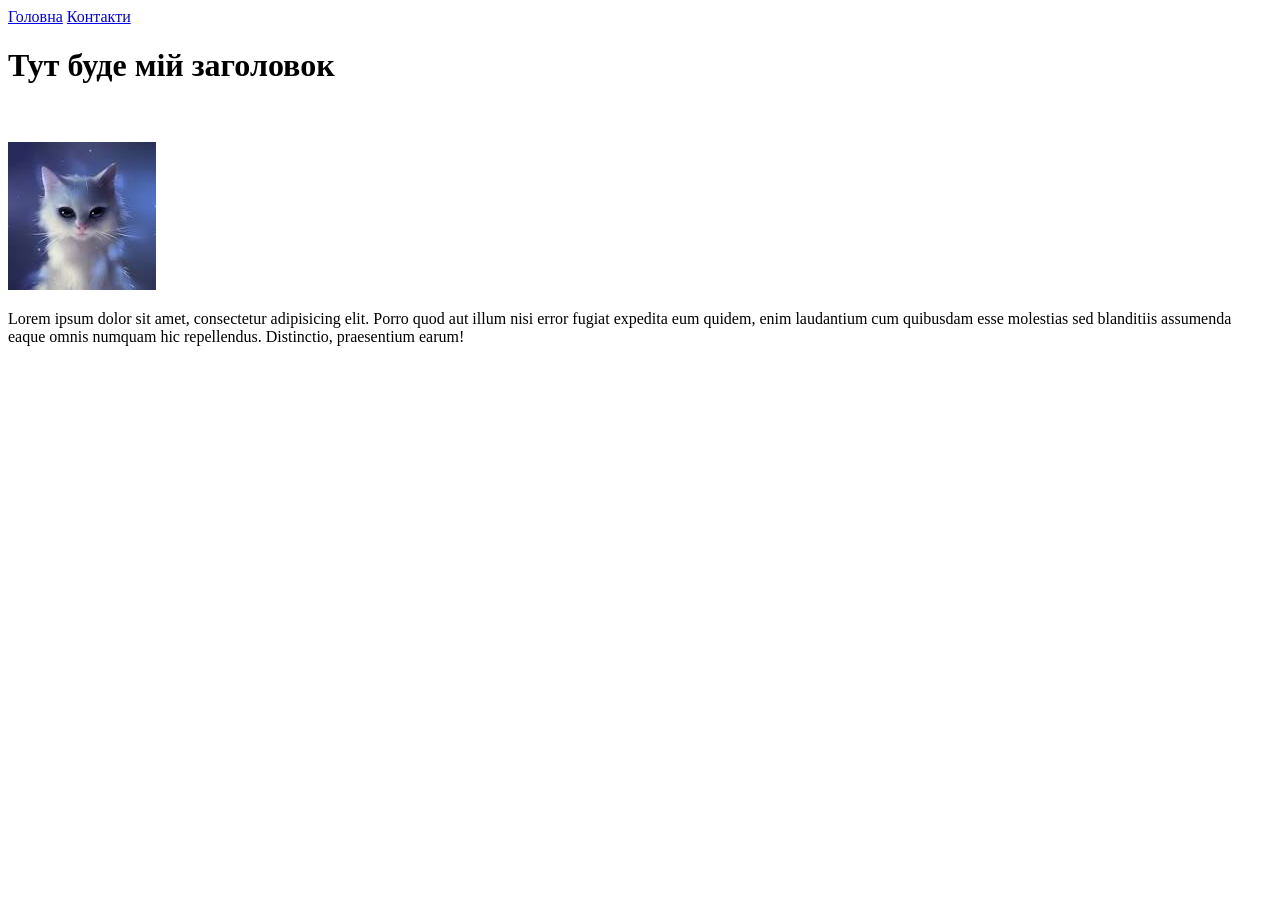
==== index.html @ 890118d7 "first commit" ====
<!DOCTYPE html>
<html>
<meta charset="UTF-8">
<title>Document</title>
</head>

<body>
    <nav>

        <a href="./index.html">Головна</a>
        <a href="./pages/contacts.html">Контакти</a>
    </nav>


    <h1>Тут буде мій заголовок</h1>
    <br><br>
    <img src="./photo/Photo cat.jpg">
    <br>
    <p>Lorem ipsum dolor sit amet, consectetur adipisicing elit. Porro quod aut illum nisi error fugiat expedita eum
        quidem,
        enim laudantium cum quibusdam esse molestias sed blanditiis assumenda eaque omnis numquam hic repellendus.
        Distinctio, praesentium earum!</p>

    <body>
        <html>
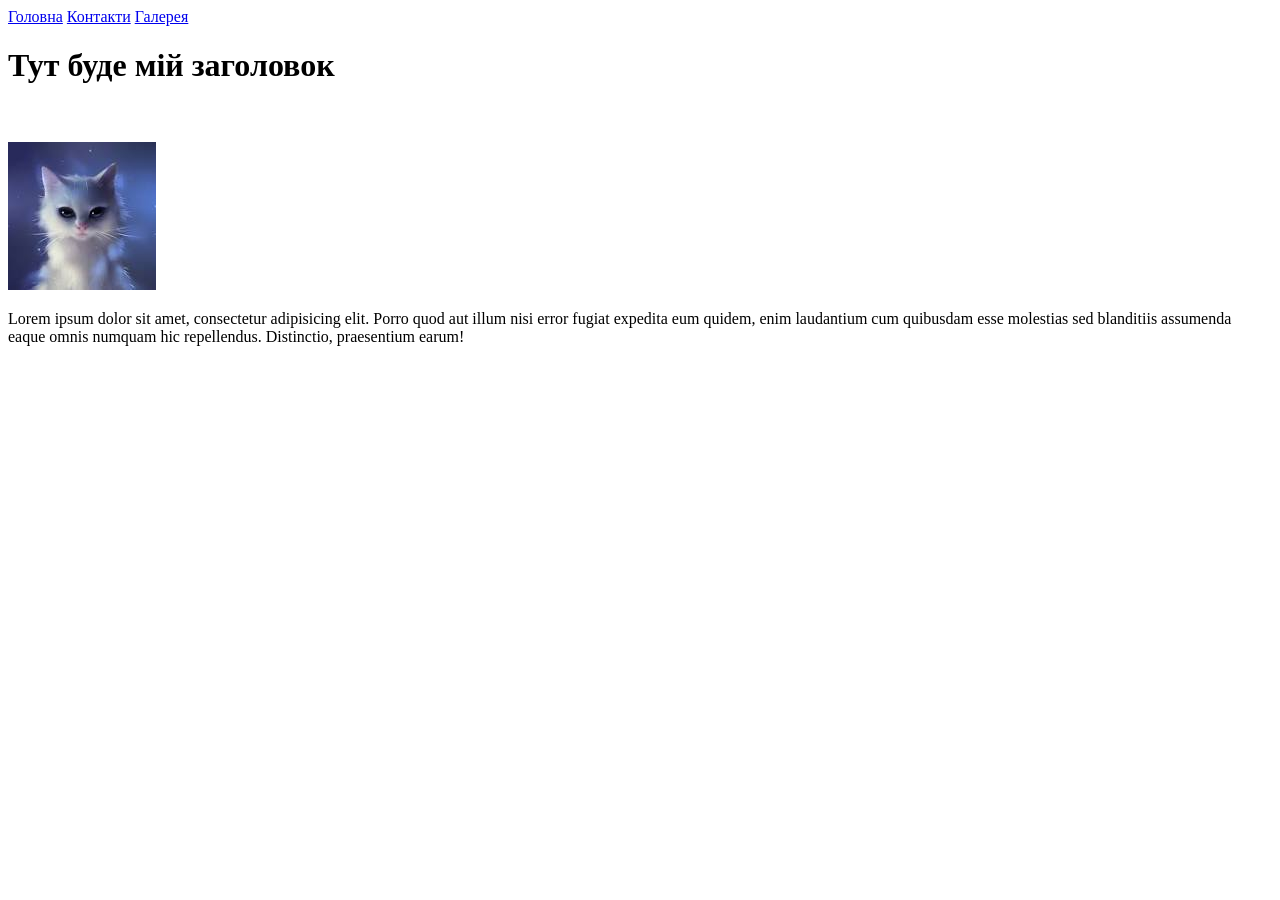
==== commit 358cdd1f: "Add new tab - Gallery" ====
--- a/index.html
+++ b/index.html
@@ -9,6 +9,7 @@
 
         <a href="./index.html">Головна</a>
         <a href="./pages/contacts.html">Контакти</a>
+        <a href="./pages/contacts.html">Галерея</a>
     </nav>
 
 
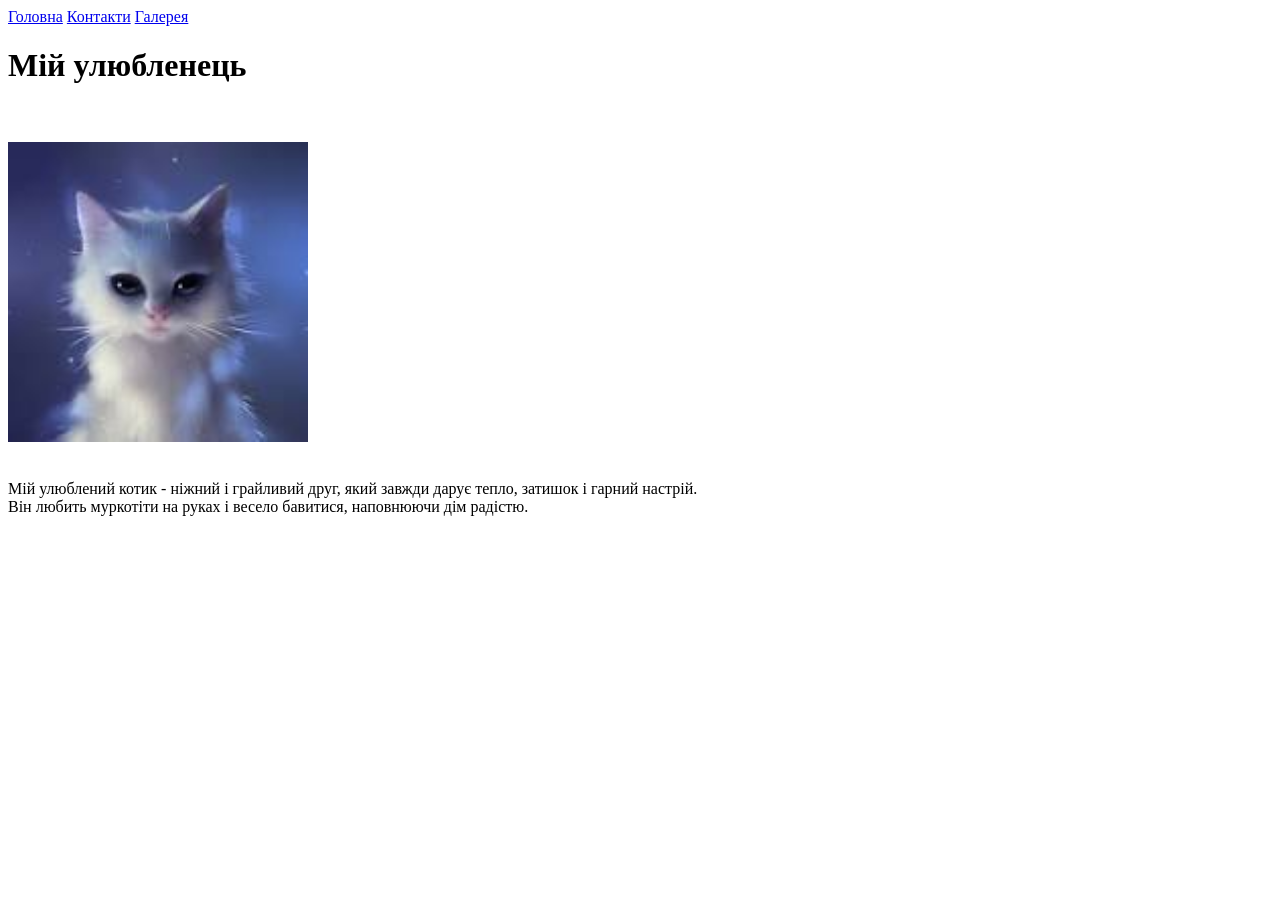
==== commit cce238e8: "Add new tab - Gallery" ====
--- a/index.html
+++ b/index.html
@@ -13,14 +13,13 @@
     </nav>
 
 
-    <h1>Тут буде мій заголовок</h1>
+    <h1>Мій улюбленець</h1>
     <br><br>
-    <img src="./photo/Photo cat.jpg">
+    <img src="./photo/Photo cat.jpg" width="300" height="300">
     <br>
-    <p>Lorem ipsum dolor sit amet, consectetur adipisicing elit. Porro quod aut illum nisi error fugiat expedita eum
-        quidem,
-        enim laudantium cum quibusdam esse molestias sed blanditiis assumenda eaque omnis numquam hic repellendus.
-        Distinctio, praesentium earum!</p>
+    <br>
+    <p>Мій улюблений котик - ніжний і грайливий друг, який завжди дарує тепло, затишок і гарний настрій. <br> Він любить
+        муркотіти на руках і весело бавитися, наповнюючи дім радістю.</p>
 
     <body>
         <html>
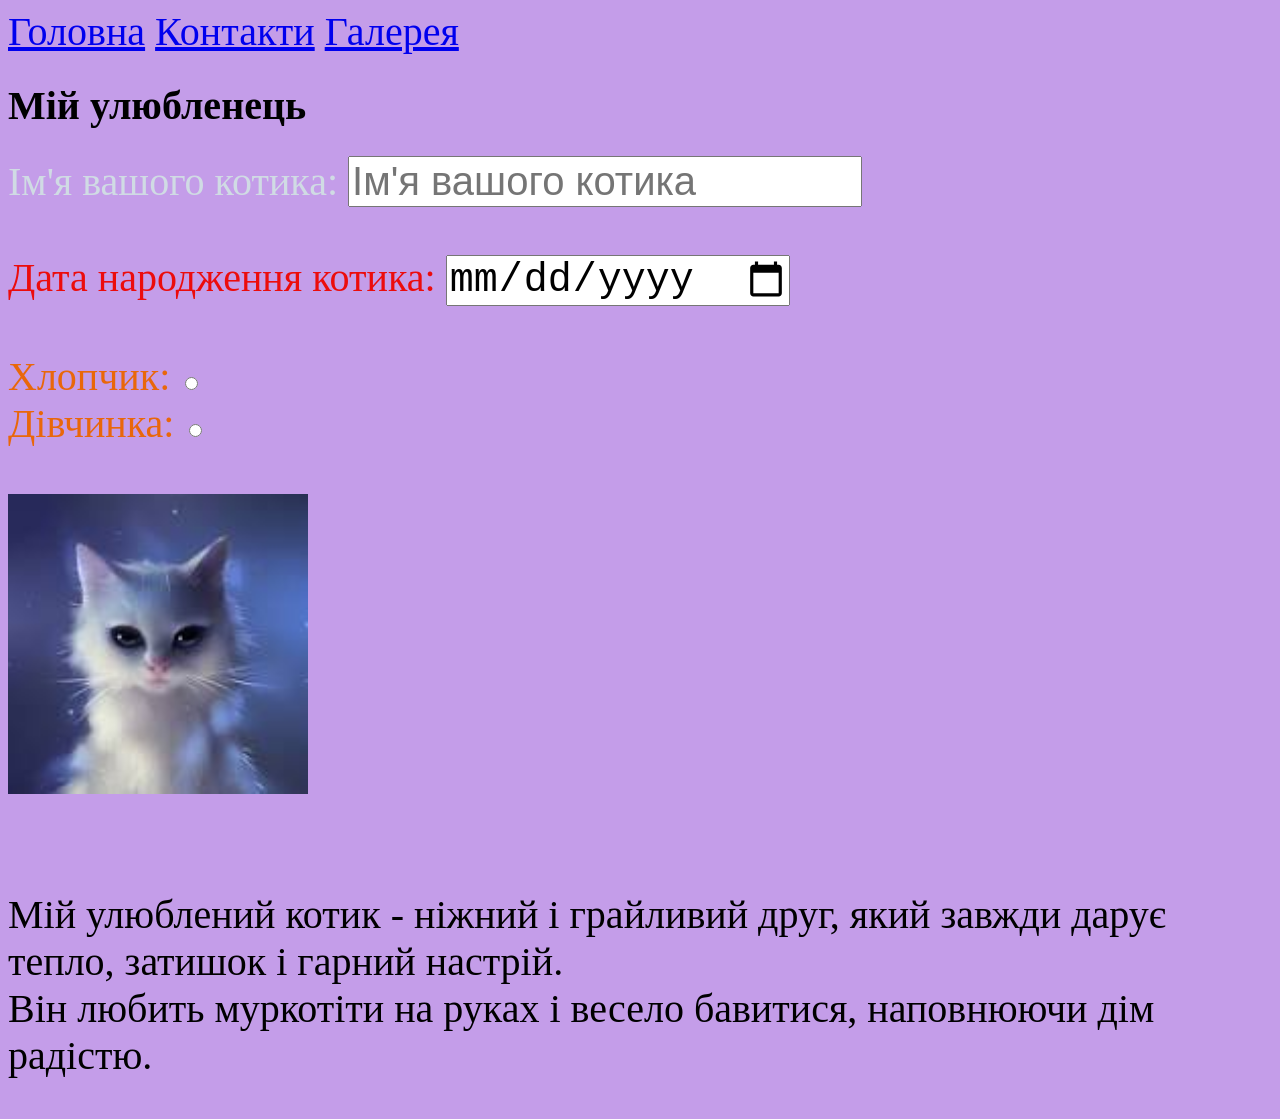
==== commit a992cc93: "Add new tab. Gallery" ====
--- a/index.html
+++ b/index.html
@@ -2,6 +2,7 @@
 <html>
 <meta charset="UTF-8">
 <title>Document</title>
+<link href="./style.css" type="text/css" rel="stylesheet">
 </head>
 
 <body>
@@ -14,11 +15,19 @@
 
 
     <h1>Мій улюбленець</h1>
+    <label for="name">Ім'я вашого котика: </label> <input type="text" placeholder="Ім'я вашого котика" id="name">
+    <br><br>
+    <label id="date"> Дата народження котика: </label> <input type="date" name="date">
+    <br><br>
+    <label class="gender">Хлопчик: </label> <input type="radio" name="gender">
+    <br>
+    <label class="gender">Дівчинка: </label> <input type="radio" name="gender">
     <br><br>
     <img src="./photo/Photo cat.jpg" width="300" height="300">
     <br>
     <br>
-    <p>Мій улюблений котик - ніжний і грайливий друг, який завжди дарує тепло, затишок і гарний настрій. <br> Він любить
+    <p>Мій улюблений котик - ніжний і грайливий друг, який завжди дарує тепло, затишок і гарний настрій. <br> Він
+        любить
         муркотіти на руках і весело бавитися, наповнюючи дім радістю.</p>
 
     <body>
--- a/style.css
+++ b/style.css
@@ -0,0 +1,19 @@
+label {
+    color: rgb(208, 219, 228);
+}
+
+body {
+    background-color: rgb(196, 157, 233);
+}
+
+#date {
+    color: rgb(236, 12, 12);
+}
+
+.gender {
+    color: rgb(233, 103, 10);
+}
+
+* {
+    font-size: 40px;
+}
